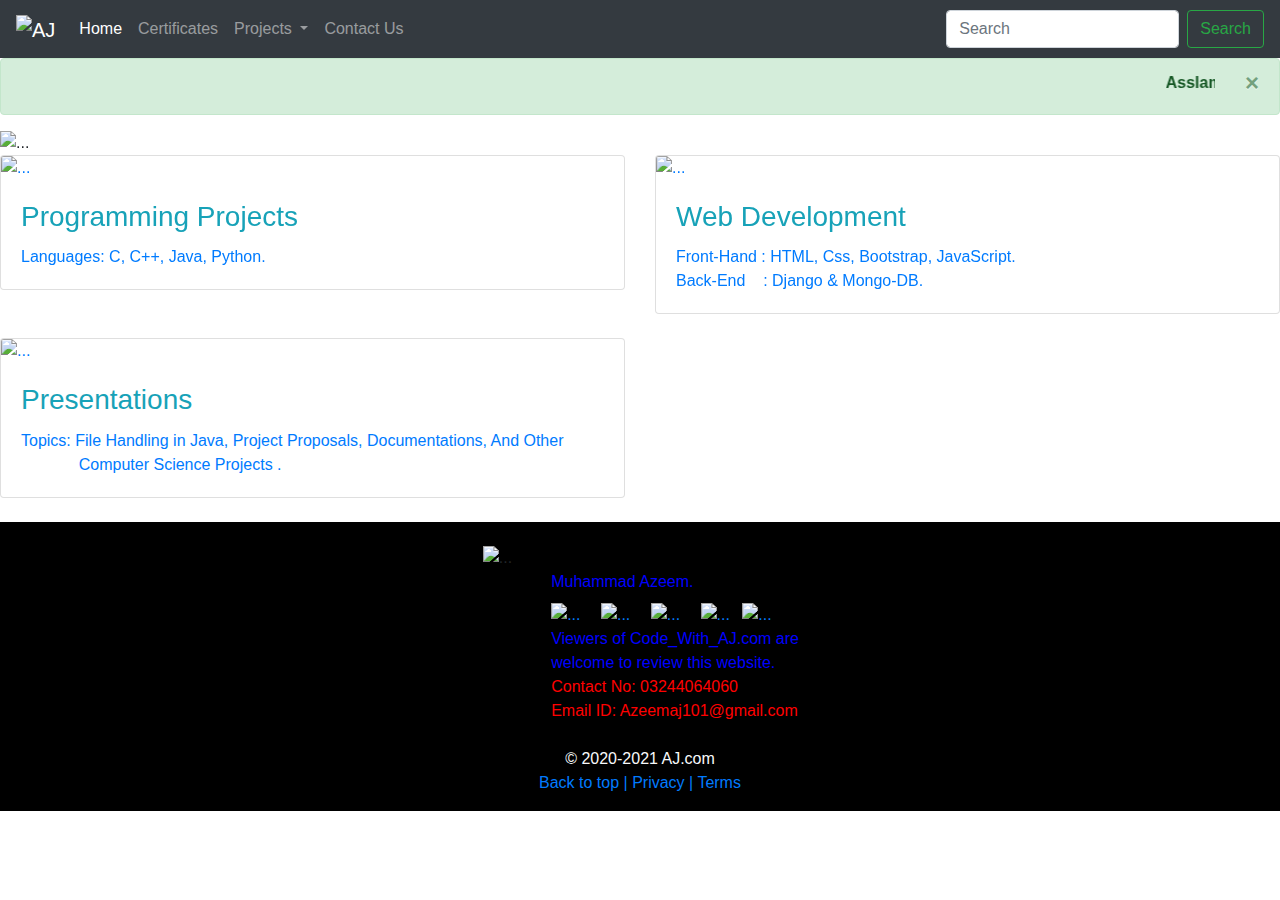
==== index.html @ ae870ddc "change 12" ====
<!doctype html>
<html lang="en">

<head>
    <!-- Required meta tags -->
    <meta charset="utf-8">
    <meta name="viewport" content="width=device-width, initial-scale=1, shrink-to-fit=no">
    <!-- Bootstrap CSS -->
    <link rel="stylesheet" href="https://stackpath.bootstrapcdn.com/bootstrap/4.5.2/css/bootstrap.min.css" integrity="sha384-JcKb8q3iqJ61gNV9KGb8thSsNjpSL0n8PARn9HuZOnIxN0hoP+VmmDGMN5t9UJ0Z" crossorigin="anonymous">
    <link href="https://fonts.googleapis.com/css2?family=Ubuntu:ital,wght@1,500&display=swap" rel="stylesheet">

    <link rel="icon" type="image/jpeg" href="Pictures/MY R.jpeg" class="size">
    <title>Code With Aj</title>
    <link rel="stylesheet" href="Css/Style.css">
</head>

<body>
    <nav class="navbar navbar-expand-lg navbar-dark bg-dark">
        <a class="navbar-brand" href="#"><img src="Pictures/My.jpeg" class="size" alt="AJ"></a>
        <button class="navbar-toggler Menu_Button" type="button" data-toggle="collapse" data-target="#navbarSupportedContent" aria-controls="navbarSupportedContent" aria-expanded="false" aria-label="Toggle navigation">
            Menu&nbsp&nbsp&nbsp<span class="navbar-toggler-icon"></span>
        </button>

        <div class="collapse navbar-collapse" id="navbarSupportedContent">
            <ul class="navbar-nav mr-auto">
                <li class="nav-item active">
                    <a class="nav-link" href="#">Home <span class="sr-only">(current)</span></a>
                </li>
                <li class="nav-item">
                    <a class="nav-link" href="Html/Certificate.html">Certificates </a>
                </li>
                <li class="nav-item dropdown">
                    <a class="nav-link dropdown-toggle" href="#" id="navbarDropdown" role="button" data-toggle="dropdown" aria-haspopup="true" aria-expanded="false">
                        Projects
                    </a>
                    <div class="dropdown-menu bg-dark " aria-labelledby="navbarDropdown">
                        <a class="dropdown-item text-info" href=" Html/WebDev.html ">Web Projects</a>
                        <a class=" dropdown-item text-info " href="Html/programming.html ">Programming Projects</a>
                        <a class="dropdown-item text-info " href="http://azeemaj.ultimatefreehost.in/ACal.html ">Calculator</a>
                        <div class="dropdown-divider "></div>
                        <a class="dropdown-item text-info " href="https://www.google.com/ " target="_blank ">Google</a>
                    </div>
                </li>
                <li class="nav-item ">
                    <a class="nav-link " href="Html/Contact.html ">Contact Us </a>
                </li>
            </ul>
            <form class="form-inline my-2 my-lg-0 btn1 ">
                <input class="form-control mr-sm-2 " type="search " placeholder="Search " aria-label="Search ">
                <button class="btn btn-outline-success my-2 my-sm-0 " type="submit ">Search</button>
            </form>
        </div>
    </nav>
    <div class="alert alert-success alert-dismissible fade show" role="alert">
        <!-- <strong>Welcome!</strong> #Programing Hub -->
        <marquee><strong>AsslamuAlikum!</strong> Welcome on Programming Hub. Created By M.Azeem.</marquee>
        <button type="button" class="close" data-dismiss="alert" aria-label="Close">
            <span aria-hidden="true">&times;</span>
        </button>
    </div>
    <div id="carouselExampleCaptions" class="carousel slide" data-ride="carousel">
        <ol class="carousel-indicators">
            <li data-target="#carouselExampleCaptions" data-slide-to="0" class="active"></li>
            <li data-target="#carouselExampleCaptions" data-slide-to="1"></li>
            <li data-target="#carouselExampleCaptions" data-slide-to="2"></li>
        </ol>
        <div class="carousel-inner">
            <div class="carousel-item active">
                <img src="Pictures/R4.jpg" class="d-block w-100 h" alt="...">
                <div class="carousel-caption d-none d-md-block">
                    <h5 class="Heading">AJ Programming HUB</h5>
                    <p class="wal">C, C++, Java, JavaScript, Python, Django <span class="badge badge-primary SmallSize">New</span>
                        <br>
                        <a href="https://www.facebook.com/Azeemaj101" target="_blank"><button type="button"
                                class="btn btn-primary">FaceBook</button></a>
                        <a href="https://github.com/Azeemaj101" target="_blank"><button type="button"
                                class="btn btn-dark">GitHub</button></a>
                        <a href="https://www.linkedin.com/in/azeemaj101/" target="_blank"><button type="button"
                                class="btn btn-danger">Linkedin</button></p>
                    </a>
                </div>
            </div>
            <div class="carousel-item">
                <img src="Pictures/R1.jpg" class="d-block w-100 h opa" alt="...">
                <div class="carousel-caption d-none d-md-block">
                    <!-- <h5 class="Heading" style="color: rgb(170, 53, 53);">AJ Programming HUB</h5> -->
                    <h5 class="Heading">AJ Programming HUB</h5>
                    <br>
                    <a href="https://www.facebook.com/Azeemaj101" target="_blank"><button type="button"
                            class="btn btn-primary">FaceBook</button></a>
                    <a href="https://github.com/Azeemaj101" target="_blank"><button type="button"
                            class="btn btn-dark">GitHub</button></a>
                    <a href="https://www.linkedin.com/in/azeemaj101/" target="_blank"><button type="button"
                            class="btn btn-danger">Linkedin</button></p>
                    </a>
                </div>
            </div>
            <div class="carousel-item">
                <img src="https://source.unsplash.com/1600x900/?code,tecnology" class="d-block w-100 h" alt="...">
                <div class="carousel-caption d-none d-md-block">
                    <h5 class="Heading">AJ Programming HUB</h5>
                    <br>
                    <a href="https://www.facebook.com/Azeemaj101" target="_blank"><button type="button"
                            class="btn btn-primary">FaceBook</button></a>
                    <a href="https://github.com/Azeemaj101" target="_blank"><button type="button"
                            class="btn btn-dark">GitHub</button></a>
                    <a href="https://www.linkedin.com/in/azeemaj101/" target="_blank"><button type="button"
                            class="btn btn-danger">Linkedin</button></p>
                    </a>
                </div>
            </div>
        </div>
        <a class="carousel-control-prev" href="#carouselExampleCaptions" role="button" data-slide="prev">
            <span class="carousel-control-prev-icon" aria-hidden="true"></span>
            <span class="sr-only">Previous</span>
        </a>
        <a class="carousel-control-next" href="#carouselExampleCaptions" role="button" data-slide="next">
            <span class="carousel-control-next-icon" aria-hidden="true"></span>
            <span class="sr-only">Next</span>
        </a>
    </div>
    <div class="row row-cols-1 row-cols-md-2 MSection ">
        <div class="col mb-4 Mid ">
            <a href="Html/programming.html ">
                <div class="card Section ">
                    <img src="https://source.unsplash.com/1600x900/?code,Programming " class="card-img-top " alt="... ">
                    <div class="card-body ">
                        <h3 class="card-title text-info ">Programming Projects</h3>
                        <p class="card-text ">Languages: C, C++, Java, Python.</p>
                    </div>
                </div>
            </a>
        </div>
        <div class="col mb-4 Mid ">
            <a href="Html/WebDev.html ">
                <div class="card Section ">
                    <img src="https://source.unsplash.com/1600x900/?Code,Css " class="card-img-top " alt="... ">
                    <div class="card-body ">
                        <h3 class="card-title text-info ">Web Development</h3>
                        <p class="card-text ">Front-Hand&nbsp;: HTML, Css, Bootstrap, JavaScript.
                            <br> Back-End&nbsp;&nbsp;&nbsp;&nbsp;: Django & Mongo-DB.</p>
                    </div>
                </div>
            </a>
        </div>
        <div class="col mb-4 Mid ">
            <a href="https://www.slideshare.net/MuhammadAzeem272 " target="_blank ">
                <div class="card Section ">
                    <img src="Pictures/R10.jpg " class="card-img-top " alt="... ">
                    <div class="card-body ">
                        <h3 class="card-title text-info ">Presentations</h3>
                        <p class="card-text ">Topics: File Handling in Java, Project Proposals, Documentations, And Other &nbsp;&nbsp;&nbsp;&nbsp;&nbsp;&nbsp;&nbsp;&nbsp;&nbsp;&nbsp;&nbsp;&nbsp;&nbsp;Computer Science Projects .</p>
                    </div>
                </div>
            </a>
        </div>
    </div>
    <footer class="py-8 py-md-11 bg-gray-200 " style="background-color: black; ">
        <div class="container ">
            <div class="row d-flex justify-content-center ">

                <!-- Brand -->
                <img src="Pictures/MY R.jpeg " alt="... " class="footer-brand img-fluid mb-2 m-4 Icon ">

                <div class="col-12 col-md-4 col-lg-3 ">
                    <!-- Text -->
                    <br>
                    <br>
                    <p class="text-gray-700 mb-2 " style="color: blue; ">
                        Muhammad Azeem.
                    </p>
                    <!-- Social -->
                    <ul class="list-unstyled list-inline list-social mb-6 mb-md-0 ">
                        <li class="list-inline-item list-social-item mr-3 ">
                            <a href="https://www.facebook.com/Azeemaj101/ " class="text-decoration-none " target="_blank ">
                                <img src="Pictures/F.png " class="list-social-icon Icon2 " alt="... ">
                            </a>
                        </li>
                        <li class="list-inline-item list-social-item mr-3 ">
                            <a href="https://www.instagram.com/azeemaj101/ " class="text-decoration-none " target="_blank ">
                                <img src="Pictures/Insta.png " class="list-social-icon Icon2 " alt="... ">
                            </a>
                        </li>
                        <li class="list-inline-item list-social-item mr-3 ">
                            <a href="https://github.com/Azeemaj101 " class="text-decoration-none " target="_blank ">
                                <img src="Pictures/G.png " class="list-social-icon Icon2 " alt="... ">
                            </a>
                        </li>
                        <li class="list-inline-item list-social-item ">
                            <a href="https://www.linkedin.com/in/azeemaj101/ " class="text-decoration-none " target="_blank ">
                                <img src="Pictures/Lin.png " class="list-social-icon Icon2 " alt="... ">
                            </a>
                        </li>
                        <li class="list-inline-item list-social-item ">
                            <a href="https://twitter.com/Azeemaj101 " class="text-decoration-none " target="_blank ">
                                <img src="Pictures/T.png " class="list-social-icon Icon2 " alt="... ">
                            </a>
                        </li>
                    </ul>
                    <p class="text-gray-700 mb-2 " style="color: blue; ">
                        Viewers of Code_With_AJ.com are welcome to review this website.<br>
                        <span style=" color: red ">Contact No: 03244064060 <br>
                            Email ID: Azeemaj101@gmail.com</span>
                    </p>
                </div>
            </div>
            <div class="container-fluid my-0 py-3 text-light BorderTop ">
                <p class="mb-0 text-center ">© 2020-2021 AJ.com</p>
                <p class="mb-0 text-center ">
                    <a href="# ">Back to top |</a>
                    <a href="# ">Privacy |</a>
                    <a href="# ">Terms</a>
                </p>
            </div>
    </footer>
    <!-- / .container -->
    <!-- Optional JavaScript -->
    <!-- jQuery first, then Popper.js, then Bootstrap JS -->
    <script src=" https://code.jquery.com/jquery-3.5.1.slim.min.js " integrity="sha384-DfXdz2htPH0lsSSs5nCTpuj/zy4C+OGpamoFVy38MVBnE+IbbVYUew+OrCXaRkfj " crossorigin="anonymous "></script>
    <script src="https://cdn.jsdelivr.net/npm/popper.js@1.16.1/dist/umd/popper.min.js " integrity="sha384-9/reFTGAW83EW2RDu2S0VKaIzap3H66lZH81PoYlFhbGU+6BZp6G7niu735Sk7lN " crossorigin="anonymous "></script>
    <script src="https://stackpath.bootstrapcdn.com/bootstrap/4.5.2/js/bootstrap.min.js " integrity="sha384-B4gt1jrGC7Jh4AgTPSdUtOBvfO8shuf57BaghqFfPlYxofvL8/KUEfYiJOMMV+rV " crossorigin="anonymous "></script>
</body>

</html>
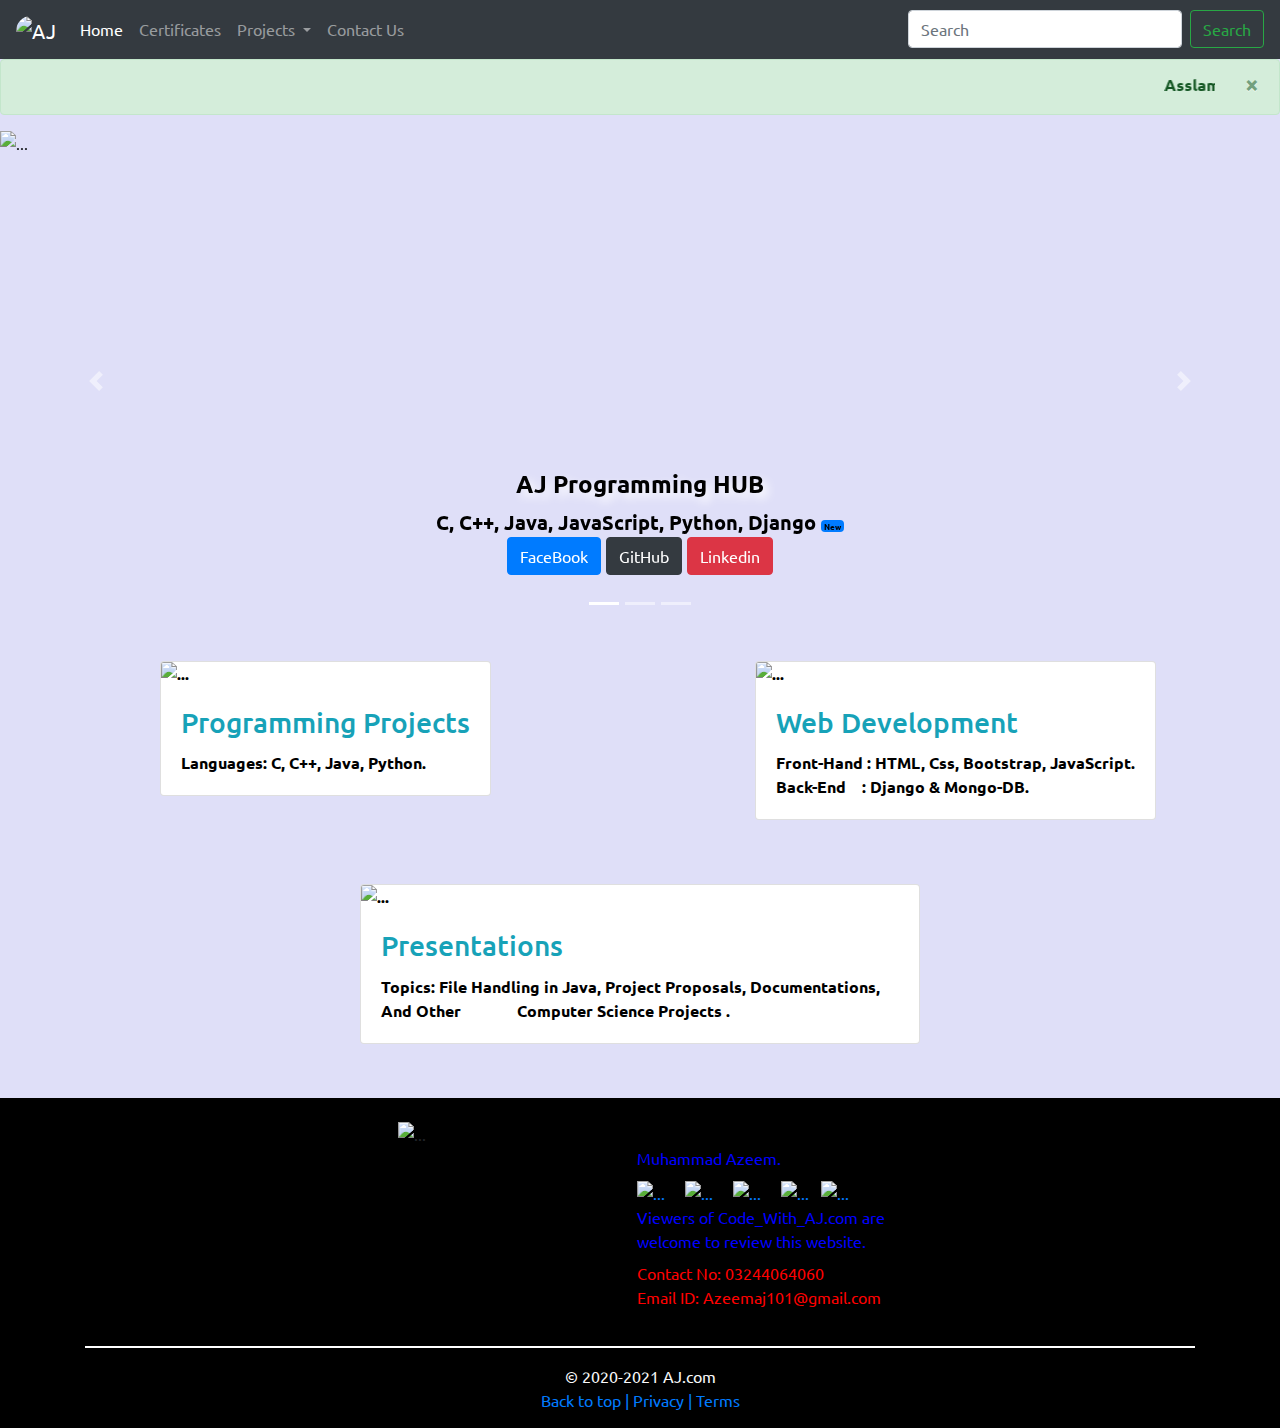
==== commit 80d91903: "change 12" ====
--- a/index.html
+++ b/index.html
@@ -199,9 +199,9 @@
                     </ul>
                     <p class="text-gray-700 mb-2 " style="color: blue; ">
                         Viewers of Code_With_AJ.com are welcome to review this website.<br>
-                        <span style=" color: red ">Contact No: 03244064060 <br>
-                            Email ID: Azeemaj101@gmail.com</span>
                     </p>
+                    <span style=" color: red ">Contact No: 03244064060 <br>
+                        Email ID: Azeemaj101@gmail.com</span>
                 </div>
             </div>
             <div class="container-fluid my-0 py-3 text-light BorderTop ">
--- a/Css/Style.css
+++ b/Css/Style.css
@@ -0,0 +1,120 @@
+body {
+    font-family: 'Ubuntu', sans-serif;
+    background-color: rgb(223, 223, 248);
+}
+
+.size {
+    height: 40px;
+    width: 40px;
+    border-radius: 23px;
+}
+
+.size:hover {
+    box-shadow: 2.5px 2.5px 15px blue;
+}
+
+.h {
+    height: 500px;
+}
+
+.wal {
+    font-weight: bold;
+    color: rgb(0, 0, 0);
+    font-size: 20px;
+}
+
+.SmallSize {
+    font-size: 8px;
+    color: rgb(0, 0, 0);
+}
+
+.Heading {
+    font-weight: bold;
+    font-size: 24px;
+    color: black;
+    text-shadow: 5px 5px 10px rgb(255, 255, 255);
+}
+
+.Section {
+    margin: 20px;
+    color: black;
+    font-weight: bold;
+    text-decoration: none;
+}
+
+.Section:hover {
+    background-color: rgb(107, 107, 107);
+    box-shadow: 5px 5px 10px rgb(57, 57, 241);
+    color: white;
+}
+
+.Mid {
+    display: flex;
+    flex-flow: row;
+    flex-wrap: wrap;
+    justify-content: center;
+}
+
+.Mid_Con {
+    display: flex;
+    text-align: center;
+}
+
+.Prog_text {
+    margin: 20px;
+    text-align: center;
+    font-size: 29px;
+    text-shadow: 5px 5px 10px rgb(138, 86, 86);
+    font-weight: bold;
+}
+
+.Menu_Button {
+    padding: 10px;
+}
+
+.opa {
+    opacity: 6;
+}
+
+.mr-auto li {
+    text-align: center;
+}
+
+.btn1 {
+    display: flex;
+    justify-content: center;
+}
+
+.FootButton {
+    display: flex;
+    justify-content: center;
+}
+
+.MSection {
+    display: flex;
+    flex-wrap: wrap;
+    margin: 10px;
+    justify-content: center;
+}
+
+.Icon {
+    height: 200px;
+    width: 200px;
+}
+
+.Icon2 {
+    height: 35px;
+    width: 35px;
+}
+
+.Icon2:hover {
+    box-shadow: 5px 5px 50px blue;
+}
+
+.BorderTop {
+    border-top: 2px solid white;
+}
+
+a:hover {
+    text-decoration: none;
+}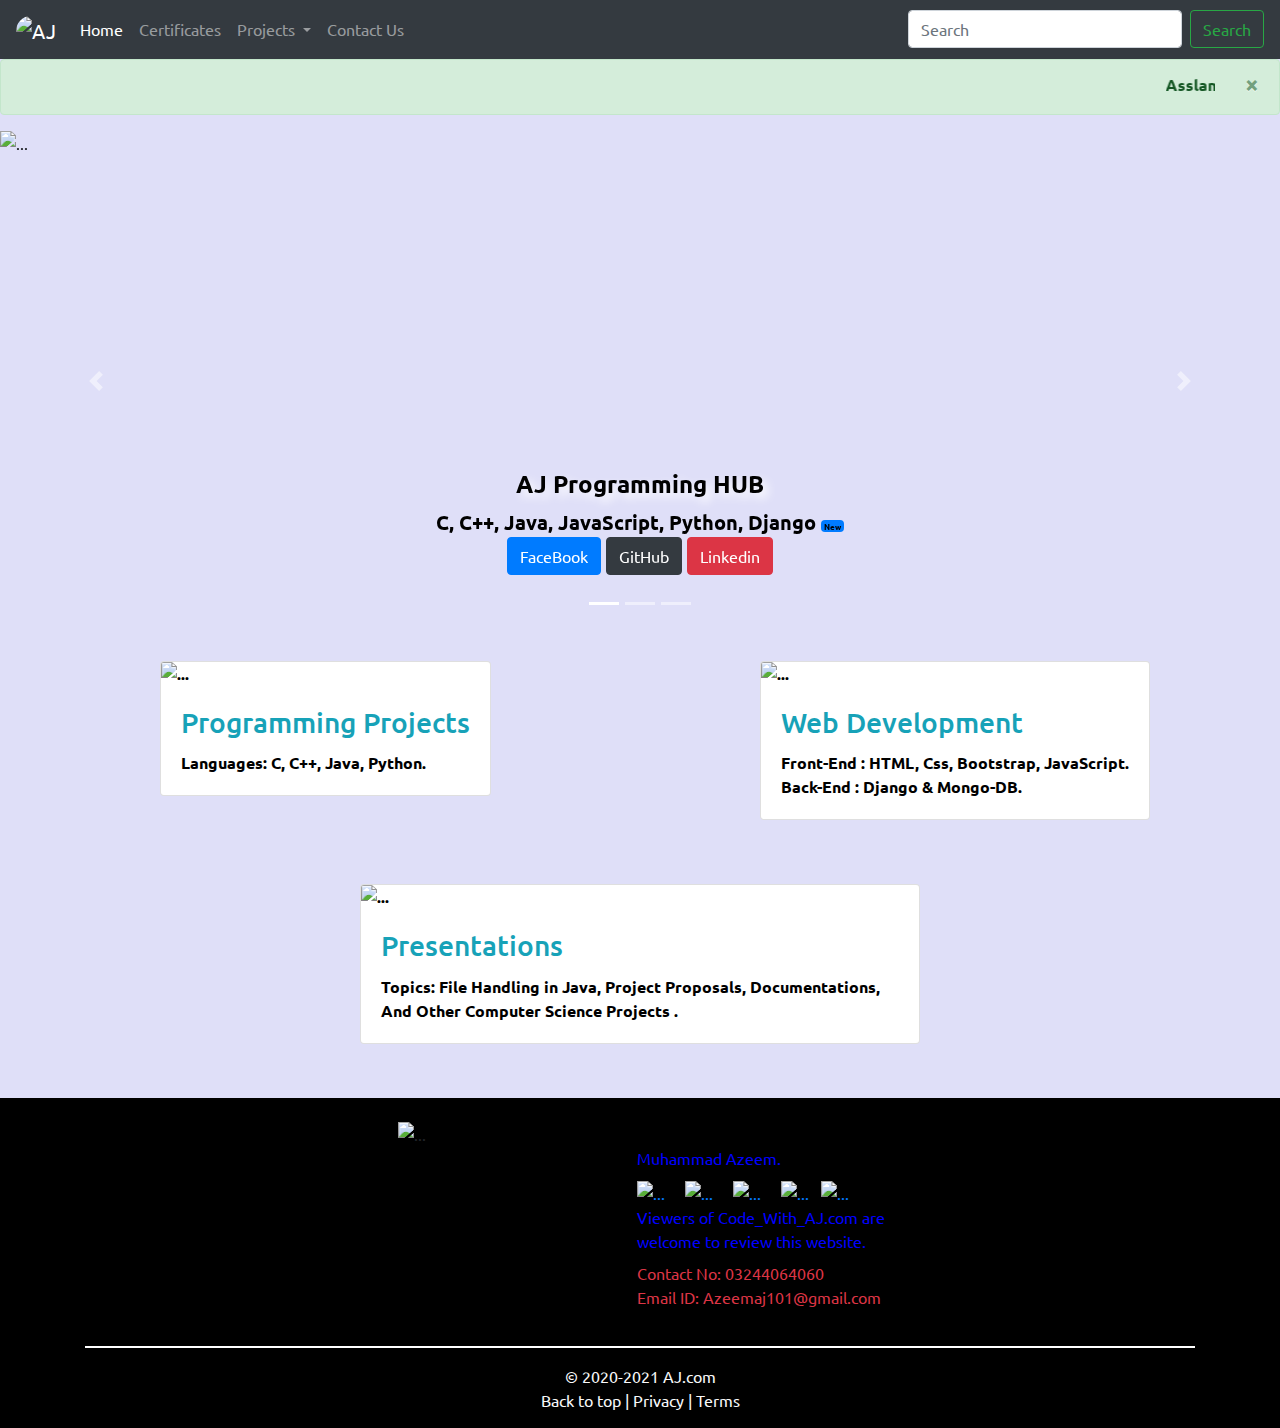
==== commit 2fd95baf: "change 17" ====
--- a/index.html
+++ b/index.html
@@ -137,8 +137,8 @@
                     <img src="https://source.unsplash.com/1600x900/?Code,Css " class="card-img-top " alt="... ">
                     <div class="card-body ">
                         <h3 class="card-title text-info ">Web Development</h3>
-                        <p class="card-text ">Front-Hand&nbsp;: HTML, Css, Bootstrap, JavaScript.
-                            <br> Back-End&nbsp;&nbsp;&nbsp;&nbsp;: Django & Mongo-DB.</p>
+                        <p class="card-text ">Front-End&nbsp;: HTML, Css, Bootstrap, JavaScript.
+                            <br> Back-End&nbsp;: Django & Mongo-DB.</p>
                     </div>
                 </div>
             </a>
@@ -149,7 +149,7 @@
                     <img src="Pictures/R10.jpg " class="card-img-top " alt="... ">
                     <div class="card-body ">
                         <h3 class="card-title text-info ">Presentations</h3>
-                        <p class="card-text ">Topics: File Handling in Java, Project Proposals, Documentations, And Other &nbsp;&nbsp;&nbsp;&nbsp;&nbsp;&nbsp;&nbsp;&nbsp;&nbsp;&nbsp;&nbsp;&nbsp;&nbsp;Computer Science Projects .</p>
+                        <p class="card-text ">Topics: File Handling in Java, Project Proposals, Documentations, And Other Computer Science Projects .</p>
                     </div>
                 </div>
             </a>
@@ -188,7 +188,7 @@
                         </li>
                         <li class="list-inline-item list-social-item ">
                             <a href="https://www.linkedin.com/in/azeemaj101/ " class="text-decoration-none " target="_blank ">
-                                <img src="Pictures/Lin.png " class="list-social-icon Icon2 " alt="... ">
+                                <img src="Pictures/T.png " class="list-social-icon Icon2 " alt="... ">
                             </a>
                         </li>
                         <li class="list-inline-item list-social-item ">
@@ -200,18 +200,19 @@
                     <p class="text-gray-700 mb-2 " style="color: blue; ">
                         Viewers of Code_With_AJ.com are welcome to review this website.<br>
                     </p>
-                    <span style=" color: red ">Contact No: 03244064060 <br>
+                    <span class="text-danger">Contact No: 03244064060 <br>
                         Email ID: Azeemaj101@gmail.com</span>
                 </div>
             </div>
             <div class="container-fluid my-0 py-3 text-light BorderTop ">
                 <p class="mb-0 text-center ">© 2020-2021 AJ.com</p>
                 <p class="mb-0 text-center ">
-                    <a href="# ">Back to top |</a>
-                    <a href="# ">Privacy |</a>
-                    <a href="# ">Terms</a>
+                    <a href="# " class="text-light">Back to top |</a>
+                    <a href="# " class="text-light">Privacy |</a>
+                    <a href="# " class="text-light">Terms</a>
                 </p>
             </div>
+        </div>
     </footer>
     <!-- / .container -->
     <!-- Optional JavaScript -->
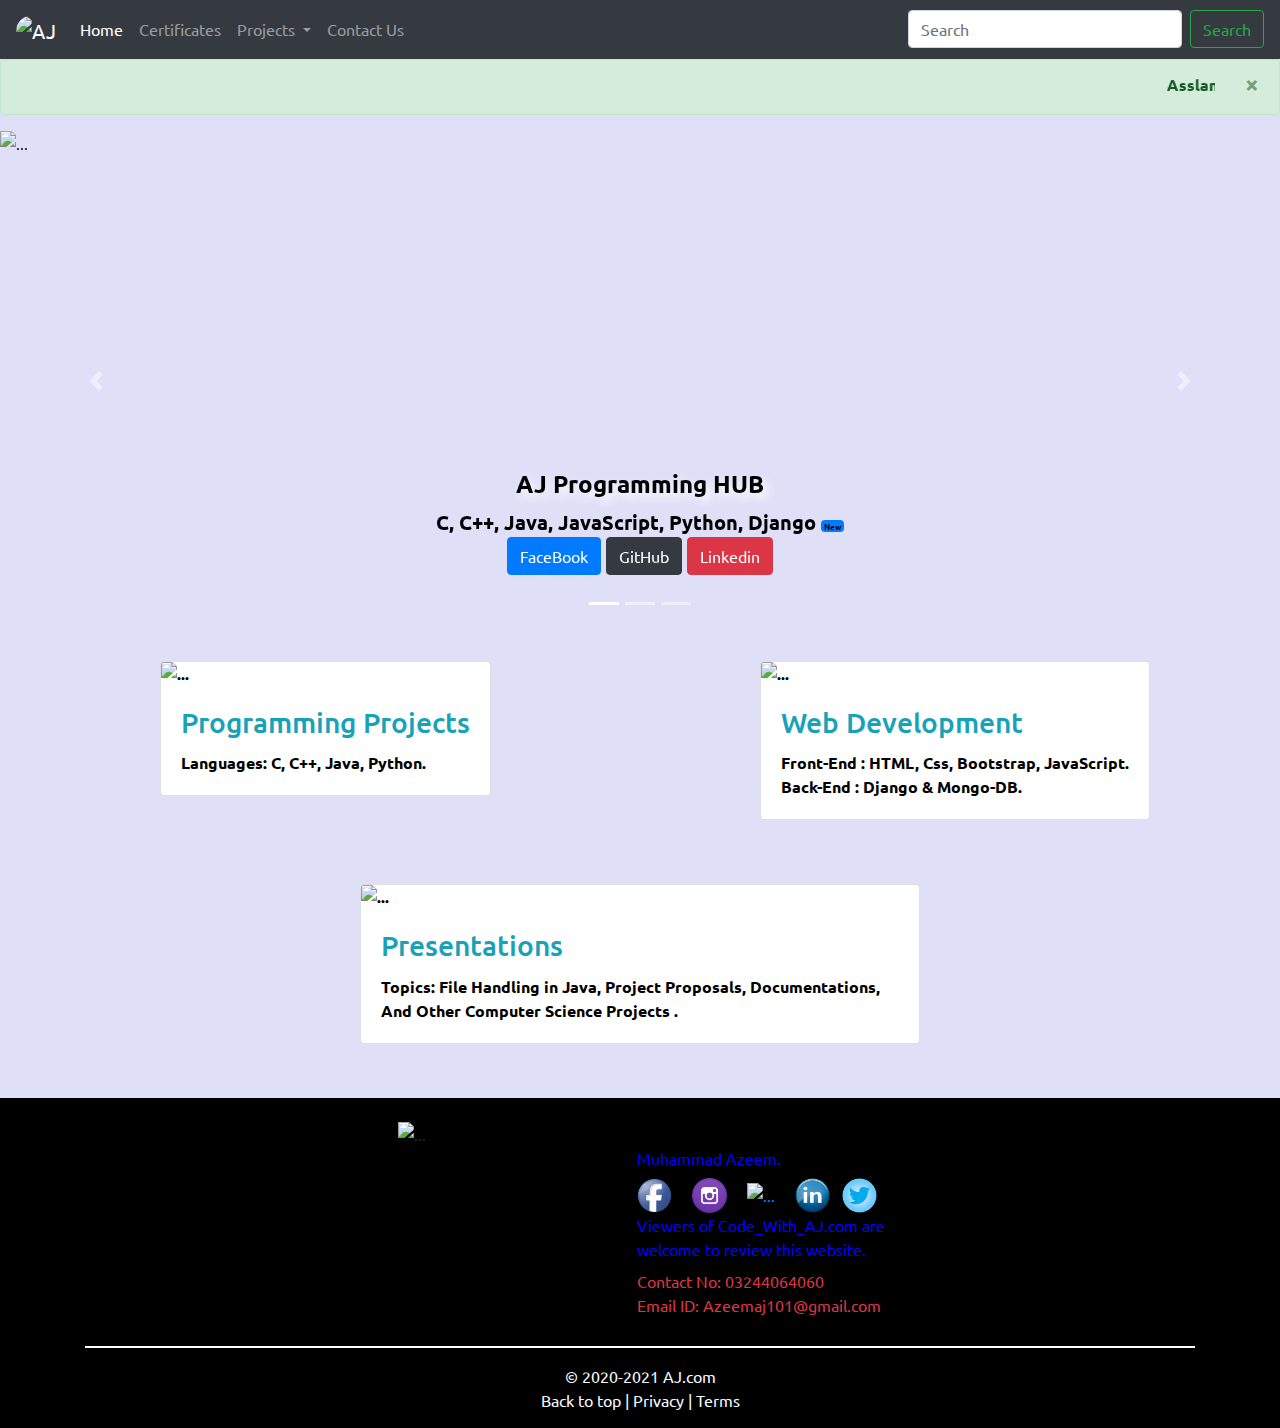
==== commit 6f819eab: "change 18" ====
--- a/index.html
+++ b/index.html
@@ -188,7 +188,7 @@
                         </li>
                         <li class="list-inline-item list-social-item ">
                             <a href="https://www.linkedin.com/in/azeemaj101/ " class="text-decoration-none " target="_blank ">
-                                <img src="Pictures/T.png " class="list-social-icon Icon2 " alt="... ">
+                                <img src="Pictures/Lin.png " class="list-social-icon Icon2 " alt="... ">
                             </a>
                         </li>
                         <li class="list-inline-item list-social-item ">
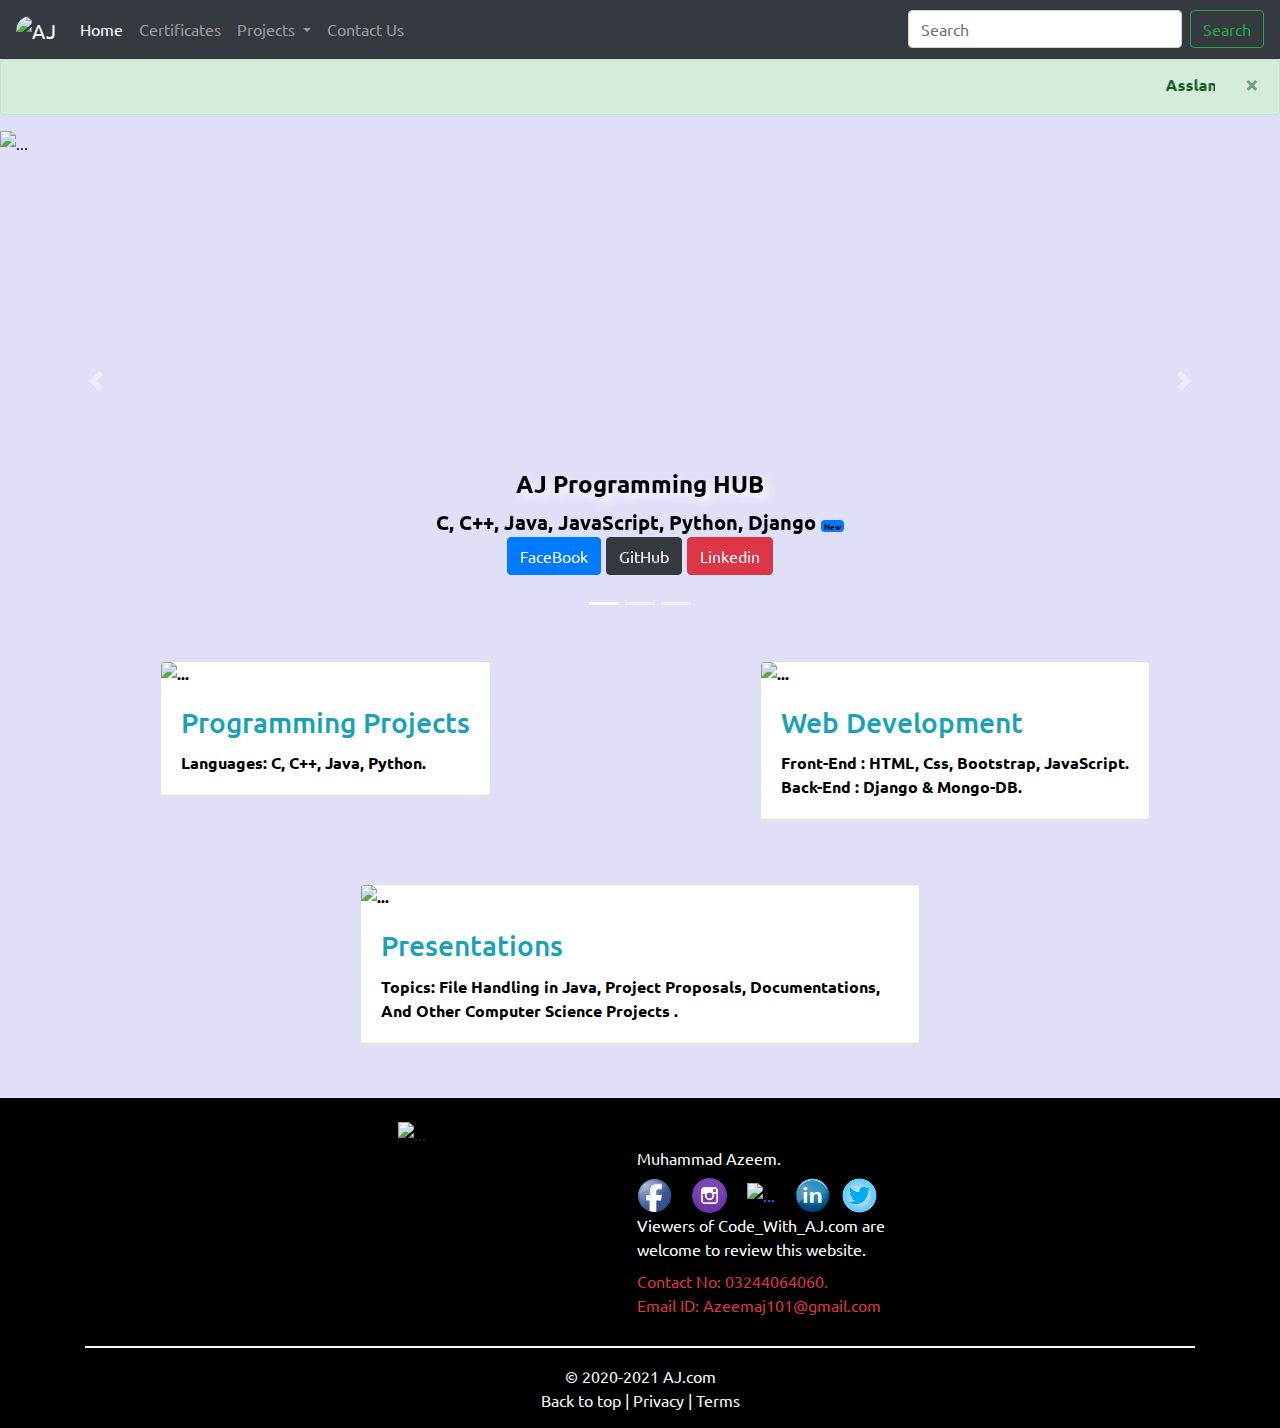
==== commit 0e6c2cf1: "change 19" ====
--- a/index.html
+++ b/index.html
@@ -166,7 +166,7 @@
                     <!-- Text -->
                     <br>
                     <br>
-                    <p class="text-gray-700 mb-2 " style="color: blue; ">
+                    <p class="text-gray-700 mb-2 " style="color: rgb(255, 255, 255); ">
                         Muhammad Azeem.
                     </p>
                     <!-- Social -->
@@ -197,10 +197,10 @@
                             </a>
                         </li>
                     </ul>
-                    <p class="text-gray-700 mb-2 " style="color: blue; ">
+                    <p class="text-gray-700 mb-2 " style="color: rgb(255, 255, 255); ">
                         Viewers of Code_With_AJ.com are welcome to review this website.<br>
                     </p>
-                    <span class="text-danger">Contact No: 03244064060 <br>
+                    <span class="text-danger">Contact No: 03244064060. <br>
                         Email ID: Azeemaj101@gmail.com</span>
                 </div>
             </div>
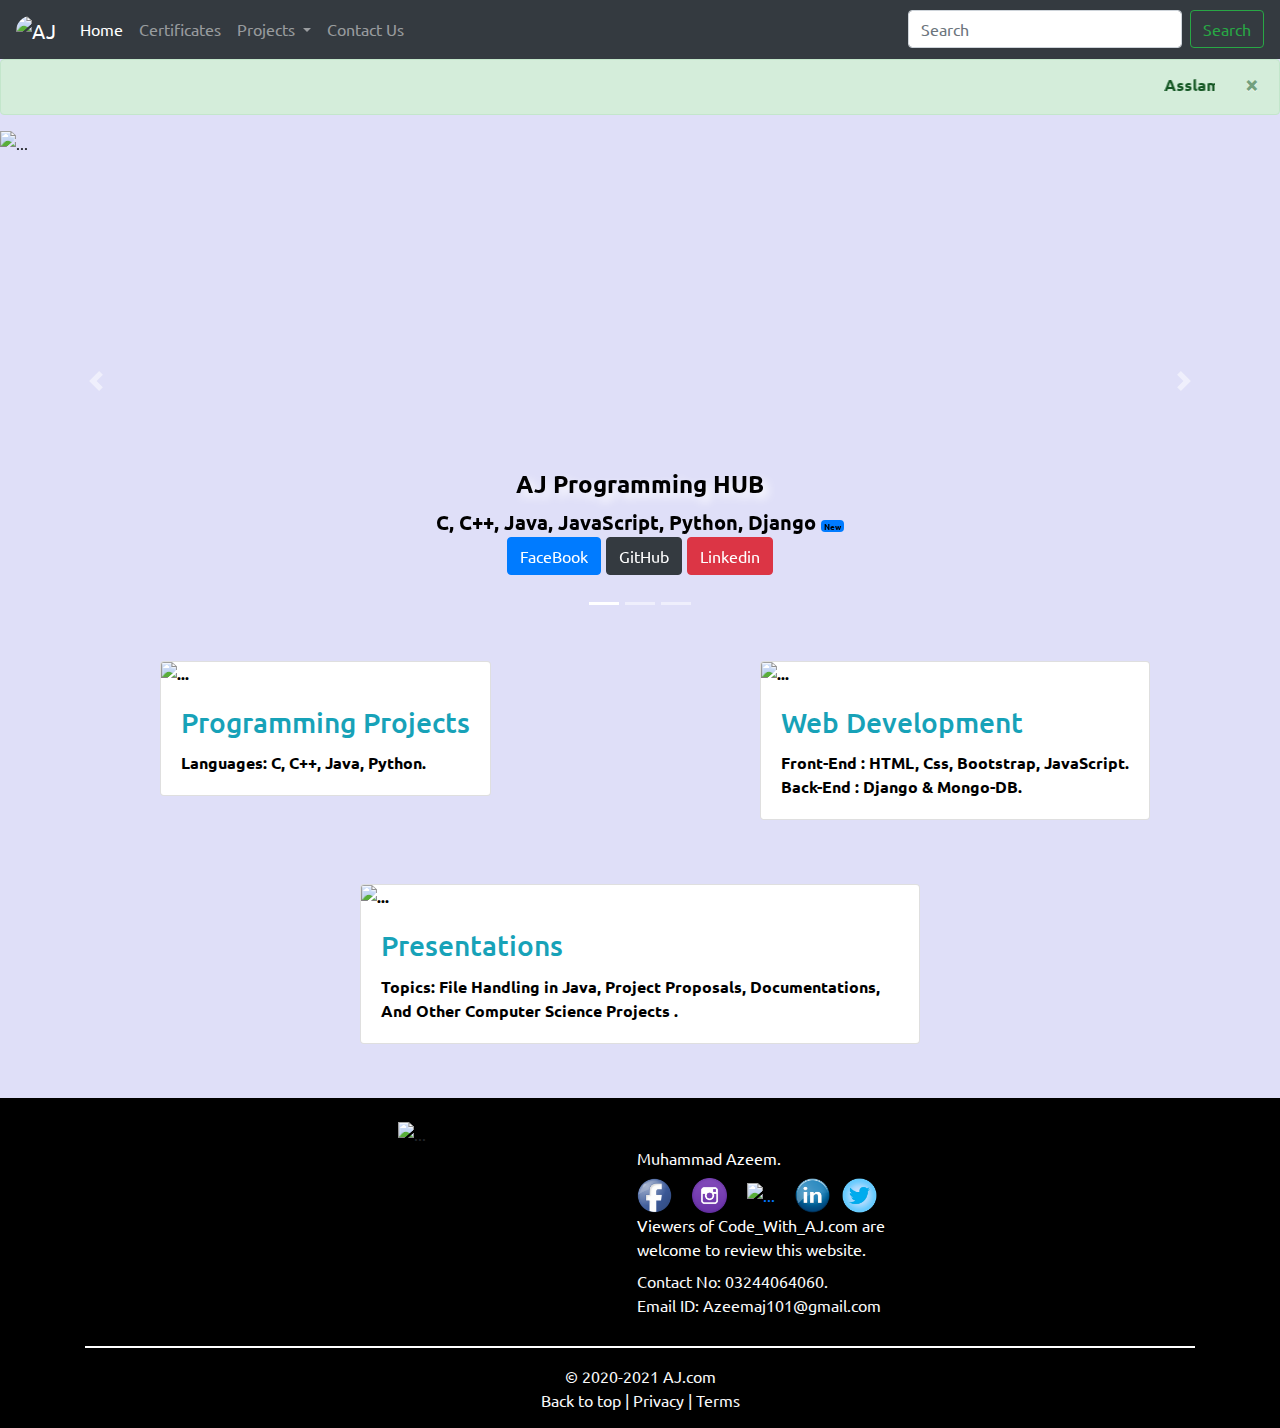
==== commit f495fe39: "change 20" ====
--- a/index.html
+++ b/index.html
@@ -200,7 +200,7 @@
                     <p class="text-gray-700 mb-2 " style="color: rgb(255, 255, 255); ">
                         Viewers of Code_With_AJ.com are welcome to review this website.<br>
                     </p>
-                    <span class="text-danger">Contact No: 03244064060. <br>
+                    <span class="text-light">Contact No: 03244064060. <br>
                         Email ID: Azeemaj101@gmail.com</span>
                 </div>
             </div>
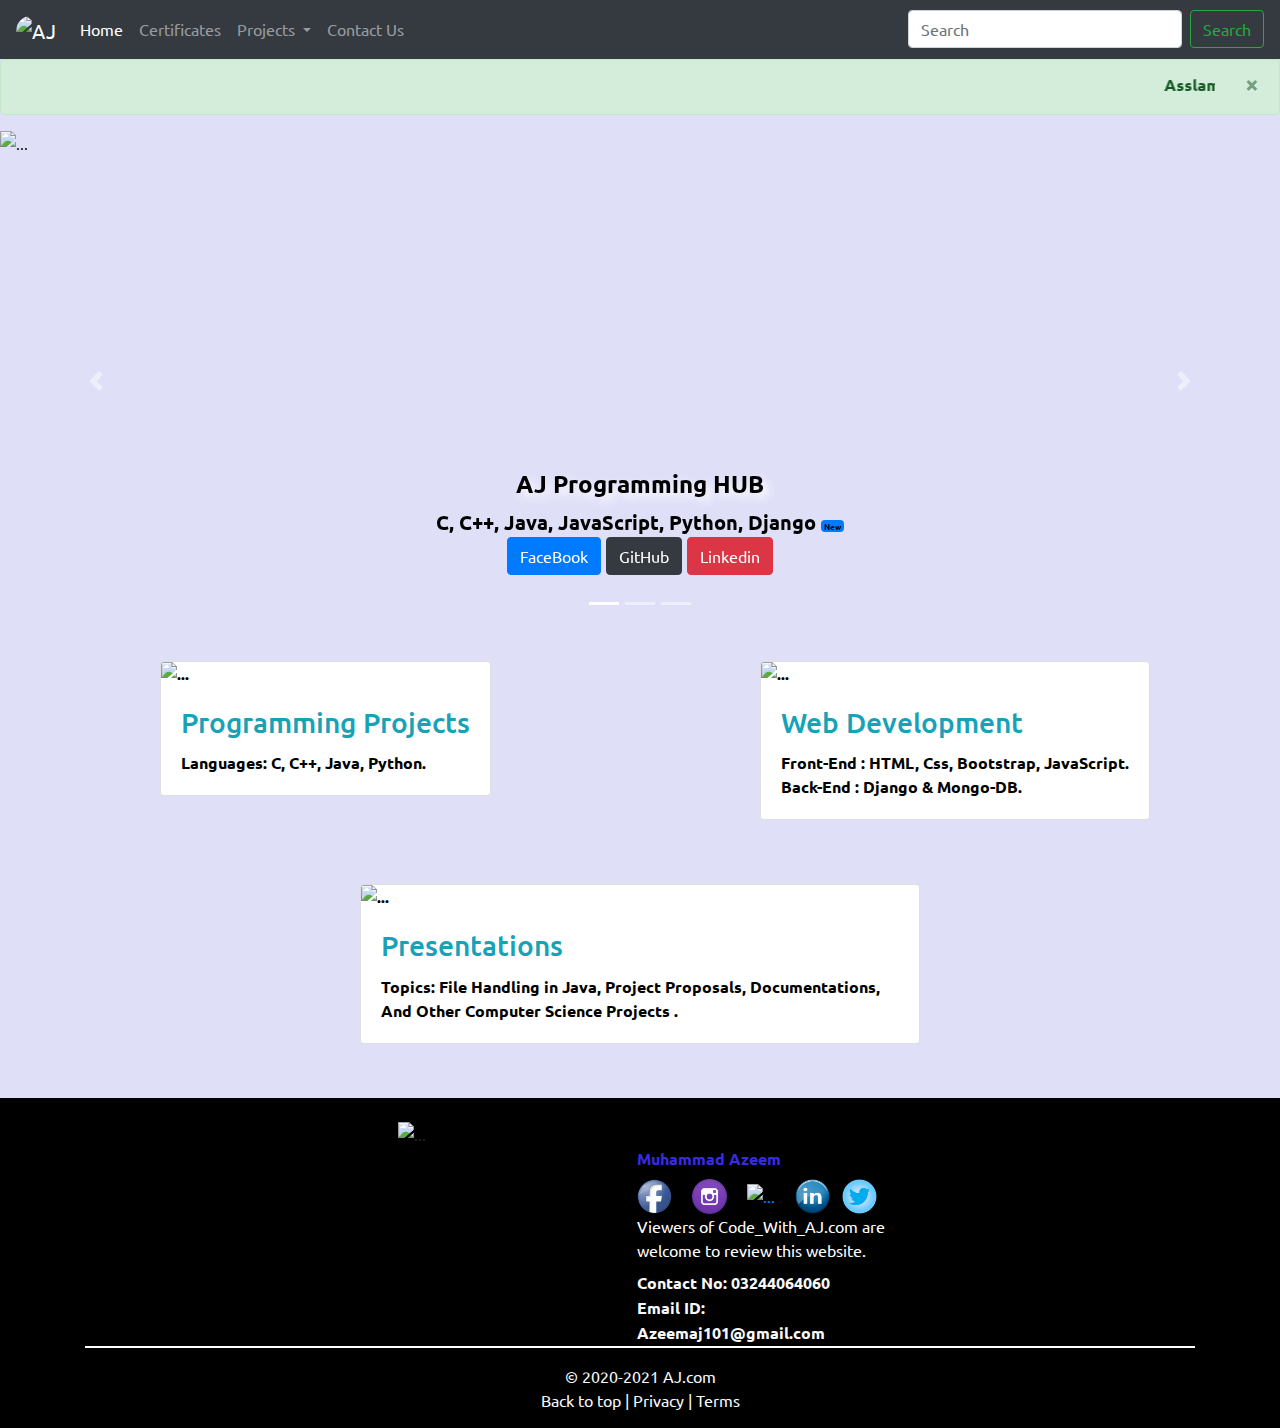
==== commit e0ad875f: "change 20" ====
--- a/index.html
+++ b/index.html
@@ -166,8 +166,8 @@
                     <!-- Text -->
                     <br>
                     <br>
-                    <p class="text-gray-700 mb-2 " style="color: rgb(255, 255, 255); ">
-                        Muhammad Azeem.
+                    <p class="text-gray-700 mb-2 " style="color: rgb(55, 43, 230); ">
+                        <strong>Muhammad Azeem</strong>
                     </p>
                     <!-- Social -->
                     <ul class="list-unstyled list-inline list-social mb-6 mb-md-0 ">
@@ -200,8 +200,8 @@
                     <p class="text-gray-700 mb-2 " style="color: rgb(255, 255, 255); ">
                         Viewers of Code_With_AJ.com are welcome to review this website.<br>
                     </p>
-                    <span class="text-light">Contact No: 03244064060. <br>
-                        Email ID: Azeemaj101@gmail.com</span>
+                    <strong><span class="text-light">Contact No: 03244064060 <br>
+                            Email ID: Azeemaj101@gmail.com</span></strong>
                 </div>
             </div>
             <div class="container-fluid my-0 py-3 text-light BorderTop ">
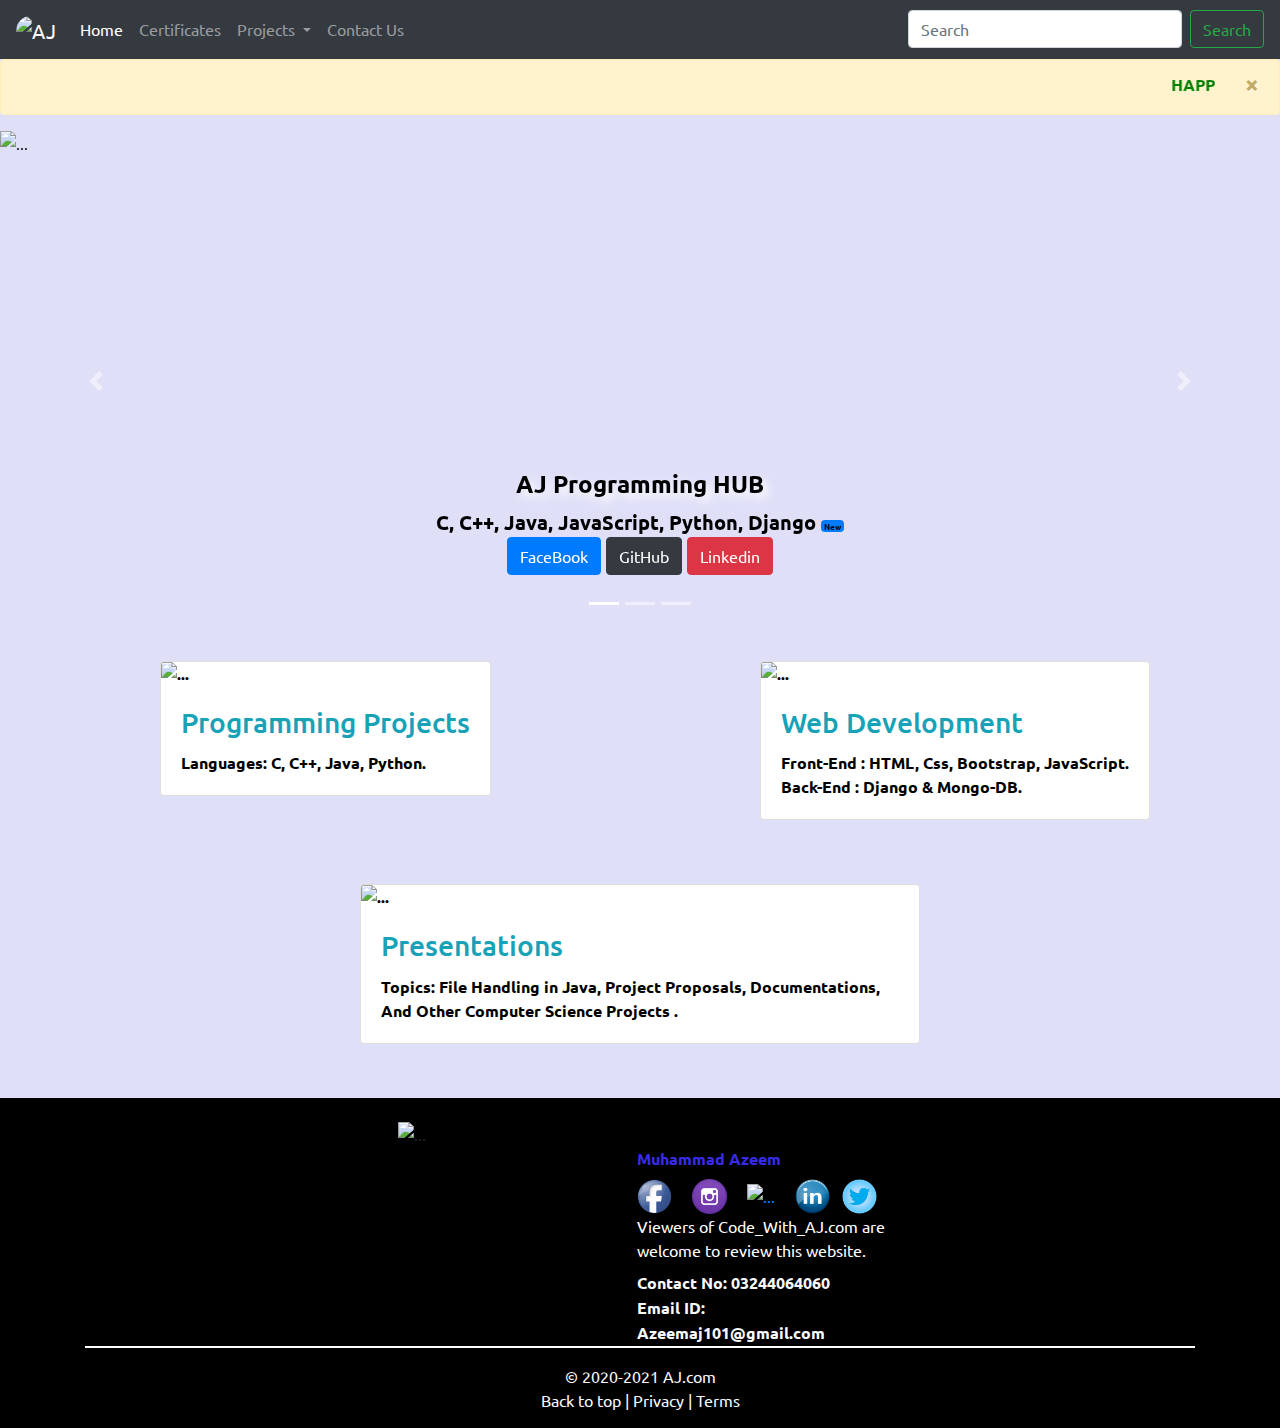
==== commit 5f531efb: "Update 1 March BD" ====
--- a/index.html
+++ b/index.html
@@ -51,9 +51,12 @@
             </form>
         </div>
     </nav>
-    <div class="alert alert-success alert-dismissible fade show" role="alert">
+    <div class="alert alert-warning alert-dismissible fade show" role="alert">
         <!-- <strong>Welcome!</strong> #Programing Hub -->
-        <marquee><strong>AsslamuAlikum!</strong> Welcome on Programming Hub. Created By M.Azeem.</marquee>
+        <marquee>
+            <!--<strong>AsslamuAlikum!</strong>-->&nbsp <b style="color: green;">HAPPY BIRTHDAY DEVELOPER &#127874</b>
+            <!--Welcome on Programming Hub. Created By M.Azeem.-->
+        </marquee>
         <button type="button" class="close" data-dismiss="alert" aria-label="Close">
             <span aria-hidden="true">&times;</span>
         </button>
